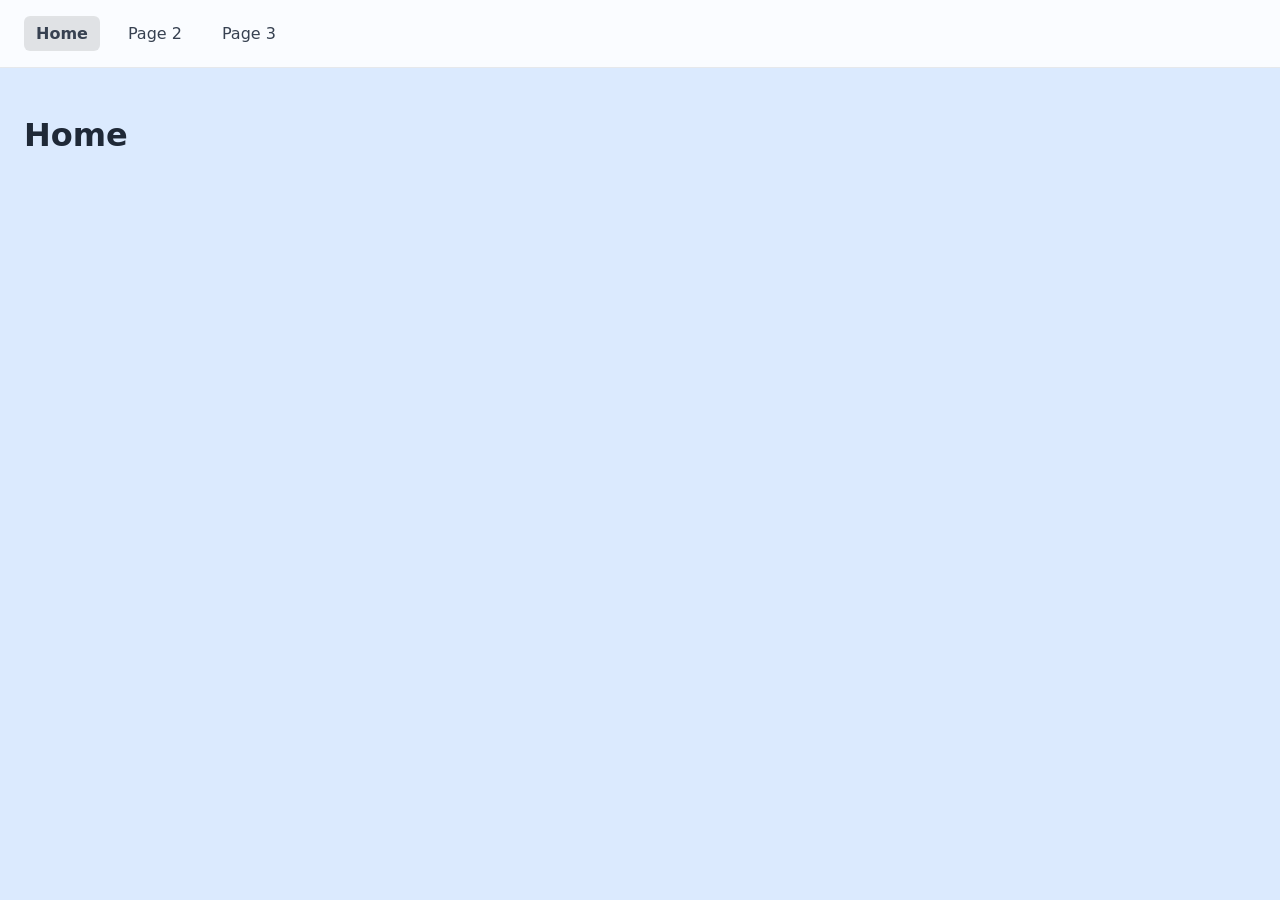
==== index.html @ 267ac988 "Add static 3-page site with nav Co-authored-by: Cursor <cursoragent@cursor.com>" ====
<!DOCTYPE html>
<html lang="en">
<head>
  <meta charset="UTF-8">
  <meta name="viewport" content="width=device-width, initial-scale=1.0">
  <title>Home</title>
  <link rel="stylesheet" href="styles.css">
</head>
<body class="page-home">
  <nav class="nav">
    <a href="index.html" class="active">Home</a>
    <a href="page2.html">Page 2</a>
    <a href="page3.html">Page 3</a>
  </nav>
  <main>
    <h1>Home</h1>
  </main>
</body>
</html>
---- styles.css ----
* {
  box-sizing: border-box;
  margin: 0;
  padding: 0;
}

body {
  min-height: 100vh;
  font-family: system-ui, -apple-system, sans-serif;
  color: #1f2937;
}

.page-home {
  background-color: #dbeafe;
}

.page-two {
  background-color: #dcfce7;
}

.page-three {
  background-color: #fce7f3;
}

.nav {
  display: flex;
  gap: 1rem;
  padding: 1rem 1.5rem;
  background-color: rgba(255, 255, 255, 0.85);
  border-bottom: 1px solid rgba(0, 0, 0, 0.08);
  position: sticky;
  top: 0;
  backdrop-filter: blur(8px);
}

.nav a {
  color: #374151;
  text-decoration: none;
  padding: 0.5rem 0.75rem;
  border-radius: 0.375rem;
  font-weight: 500;
}

.nav a:hover {
  background-color: rgba(0, 0, 0, 0.05);
}

.nav a.active {
  background-color: rgba(0, 0, 0, 0.1);
  font-weight: 600;
}

main {
  padding: 3rem 1.5rem;
}

h1 {
  font-size: 2rem;
}
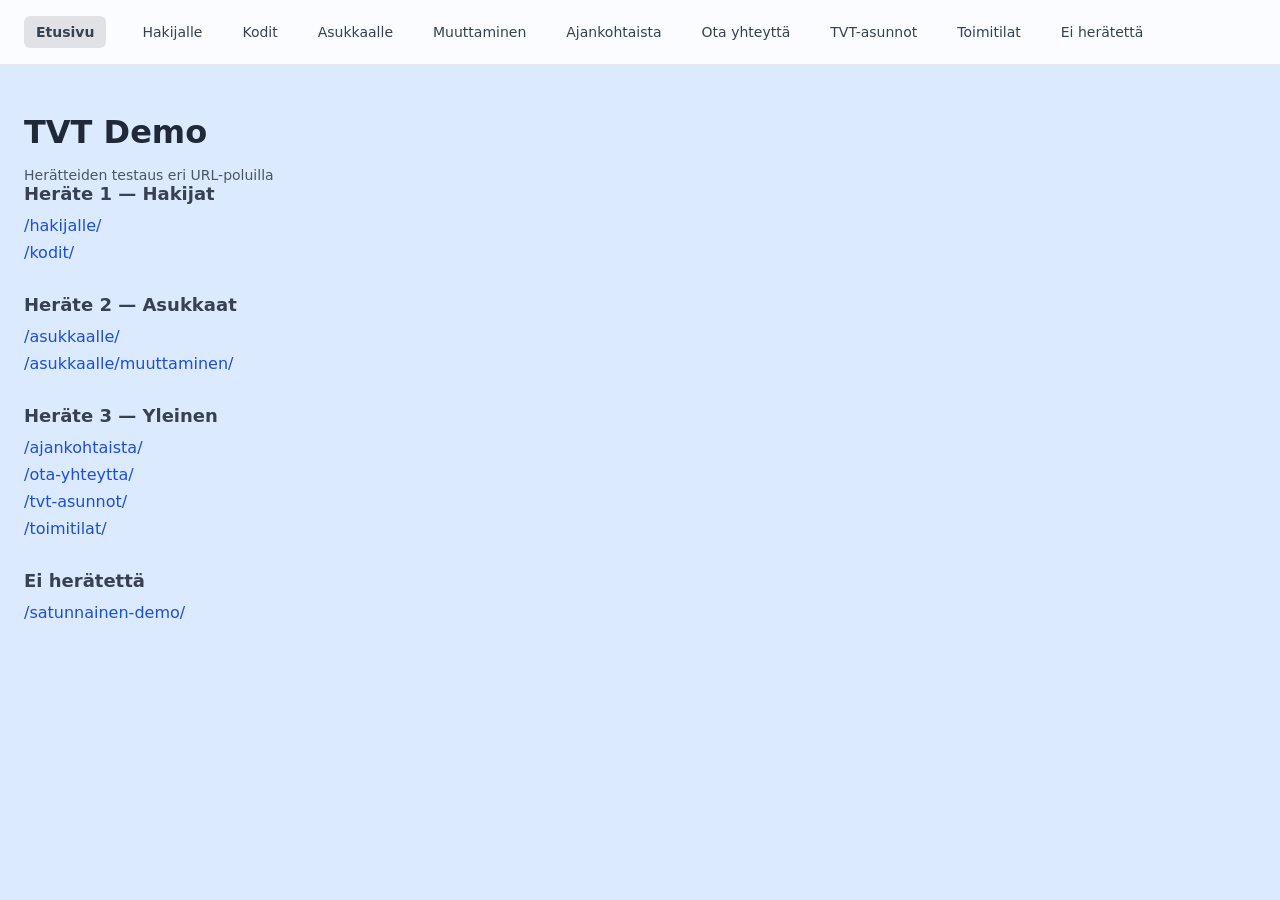
==== commit 6679cbc6: "Add TVT demo pages grouped by Heräte URL paths Replace generic demo pages with tvt.fi-style routes f" ====
--- a/index.html
+++ b/index.html
@@ -1,19 +1,68 @@
 <!DOCTYPE html>
-<html lang="en">
+<html lang="fi">
 <head>
   <meta charset="UTF-8">
   <meta name="viewport" content="width=device-width, initial-scale=1.0">
-  <title>Home</title>
-  <link rel="stylesheet" href="styles.css">
+  <title>TVT Demo</title>
+  <link rel="stylesheet" href="/styles.css">
 </head>
 <body class="page-home">
   <nav class="nav">
-    <a href="index.html" class="active">Home</a>
-    <a href="page2.html">Page 2</a>
-    <a href="page3.html">Page 3</a>
+    <a href="/" class="nav-home active">Etusivu</a>
+    <a href="/hakijalle/">Hakijalle</a>
+    <a href="/kodit/">Kodit</a>
+    <a href="/asukkaalle/">Asukkaalle</a>
+    <a href="/asukkaalle/muuttaminen/">Muuttaminen</a>
+    <a href="/ajankohtaista/">Ajankohtaista</a>
+    <a href="/ota-yhteytta/">Ota yhteyttä</a>
+    <a href="/tvt-asunnot/">TVT-asunnot</a>
+    <a href="/toimitilat/">Toimitilat</a>
+    <a href="/satunnainen-demo/">Ei herätettä</a>
   </nav>
   <main>
-    <h1>Home</h1>
+    <h1>TVT Demo</h1>
+    <p class="path-info">Herätteiden testaus eri URL-poluilla</p>
+
+    <section class="hub-section">
+      <h2>Heräte 1 — Hakijat</h2>
+      <div class="hub-links">
+        <a href="/hakijalle/">/hakijalle/</a>
+        <a href="/kodit/">/kodit/</a>
+      </div>
+    </section>
+
+    <section class="hub-section">
+      <h2>Heräte 2 — Asukkaat</h2>
+      <div class="hub-links">
+        <a href="/asukkaalle/">/asukkaalle/</a>
+        <a href="/asukkaalle/muuttaminen/">/asukkaalle/muuttaminen/</a>
+      </div>
+    </section>
+
+    <section class="hub-section">
+      <h2>Heräte 3 — Yleinen</h2>
+      <div class="hub-links">
+        <a href="/ajankohtaista/">/ajankohtaista/</a>
+        <a href="/ota-yhteytta/">/ota-yhteytta/</a>
+        <a href="/tvt-asunnot/">/tvt-asunnot/</a>
+        <a href="/toimitilat/">/toimitilat/</a>
+      </div>
+    </section>
+
+    <section class="hub-section">
+      <h2>Ei herätettä</h2>
+      <div class="hub-links">
+        <a href="/satunnainen-demo/">/satunnainen-demo/</a>
+      </div>
+    </section>
   </main>
+
+  <!-- Upseller Embed Script -->
+  <script src="https://embed.upseller.cloud/plugin-v5/embed.js" async></script>
+  <script>
+  window['_Up'] = window['_Up'] || {};
+  window['_Up']._UpCId = 'tvtagent';
+  </script>
+  <!-- End Upseller Embed Script -->
 </body>
 </html>
--- a/styles.css
+++ b/styles.css
@@ -14,17 +14,26 @@
   background-color: #dbeafe;
 }
 
-.page-two {
+.page-herate-1 {
+  background-color: #dbeafe;
+}
+
+.page-herate-2 {
   background-color: #dcfce7;
 }
 
-.page-three {
-  background-color: #fce7f3;
+.page-herate-3 {
+  background-color: #fef3c7;
+}
+
+.page-control {
+  background-color: #f3f4f6;
 }
 
 .nav {
   display: flex;
-  gap: 1rem;
+  flex-wrap: wrap;
+  gap: 0.5rem 1rem;
   padding: 1rem 1.5rem;
   background-color: rgba(255, 255, 255, 0.85);
   border-bottom: 1px solid rgba(0, 0, 0, 0.08);
@@ -39,6 +48,7 @@
   padding: 0.5rem 0.75rem;
   border-radius: 0.375rem;
   font-weight: 500;
+  font-size: 0.875rem;
 }
 
 .nav a:hover {
@@ -50,10 +60,65 @@
   font-weight: 600;
 }
 
+.nav-home {
+  font-weight: 600;
+  margin-right: 0.5rem;
+}
+
 main {
   padding: 3rem 1.5rem;
+  max-width: 48rem;
 }
 
 h1 {
   font-size: 2rem;
+  margin-bottom: 0.75rem;
 }
+
+.herate-badge {
+  display: inline-block;
+  padding: 0.25rem 0.75rem;
+  border-radius: 9999px;
+  font-size: 0.875rem;
+  font-weight: 600;
+  margin-bottom: 1.5rem;
+  background-color: rgba(0, 0, 0, 0.08);
+}
+
+.path-info {
+  font-size: 0.875rem;
+  color: #4b5563;
+  margin-top: 1rem;
+}
+
+.path-info code {
+  background-color: rgba(0, 0, 0, 0.06);
+  padding: 0.125rem 0.375rem;
+  border-radius: 0.25rem;
+}
+
+.hub-section {
+  margin-bottom: 2rem;
+}
+
+.hub-section h2 {
+  font-size: 1.125rem;
+  margin-bottom: 0.75rem;
+  color: #374151;
+}
+
+.hub-links {
+  display: flex;
+  flex-direction: column;
+  gap: 0.5rem;
+}
+
+.hub-links a {
+  color: #1d4ed8;
+  text-decoration: none;
+  font-weight: 500;
+}
+
+.hub-links a:hover {
+  text-decoration: underline;
+}
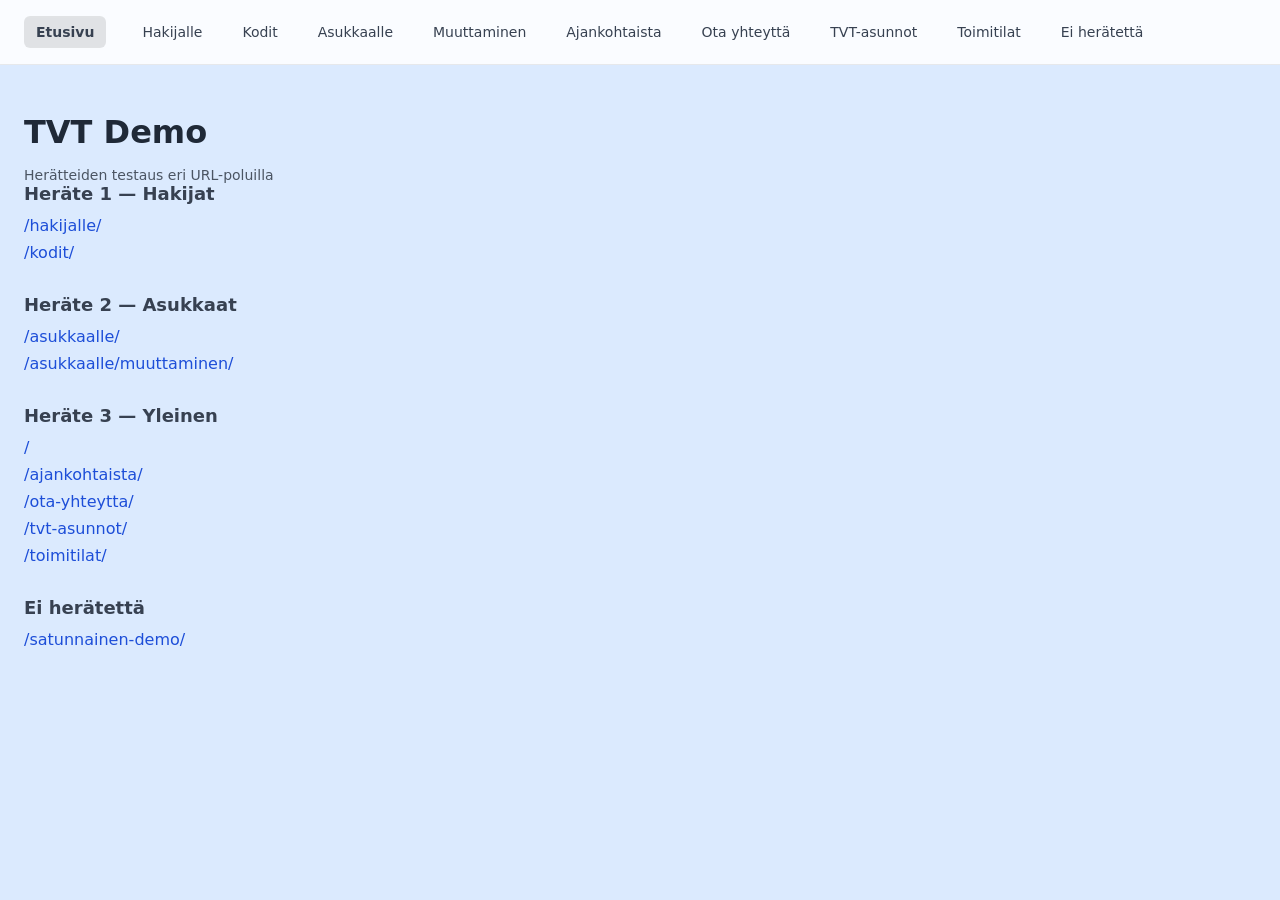
==== commit 6f8463fe: "Show heräte 3 proactive popup on landing page. Match homepage via include_exact on origin and list /" ====
--- a/index.html
+++ b/index.html
@@ -42,6 +42,7 @@
     <section class="hub-section">
       <h2>Heräte 3 — Yleinen</h2>
       <div class="hub-links">
+        <a href="/">/</a>
         <a href="/ajankohtaista/">/ajankohtaista/</a>
         <a href="/ota-yhteytta/">/ota-yhteytta/</a>
         <a href="/tvt-asunnot/">/tvt-asunnot/</a>
@@ -61,7 +62,7 @@
   <script src="https://embed.upseller.cloud/plugin-v5/embed.js" async></script>
   <script>
   window['_Up'] = window['_Up'] || {};
-  window['_Up']._UpCId = 'tvtagent';
+  window['_Up']._UpCId = 'test-popup-tvt-agent';
   </script>
   <!-- End Upseller Embed Script -->
 </body>
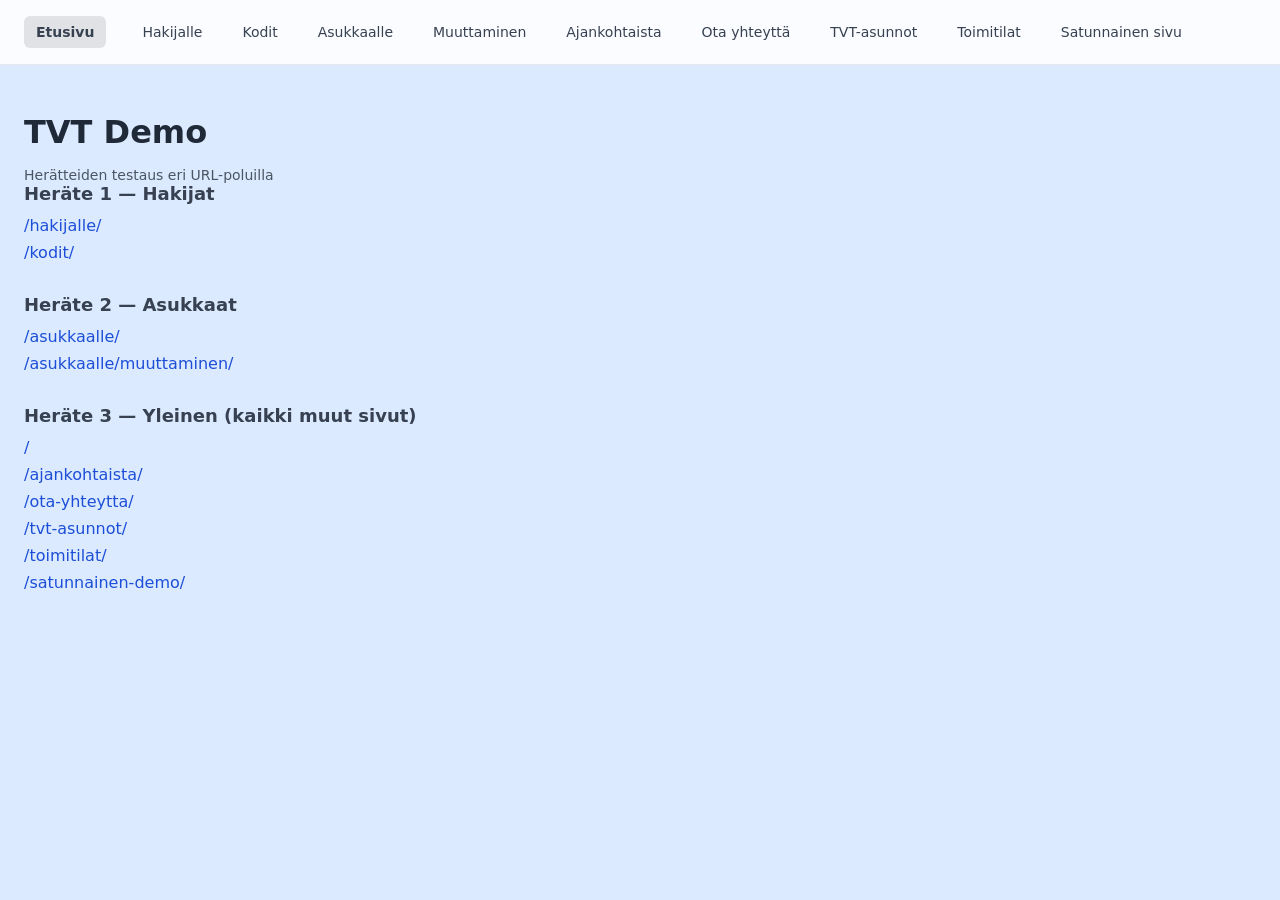
==== commit 0f931b13: "Consolidate popups to 3 herätteitä with bilingual copy Heräte 1 (hakijat) and 2 (asukkaat) keep path" ====
--- a/index.html
+++ b/index.html
@@ -17,7 +17,7 @@
     <a href="/ota-yhteytta/">Ota yhteyttä</a>
     <a href="/tvt-asunnot/">TVT-asunnot</a>
     <a href="/toimitilat/">Toimitilat</a>
-    <a href="/satunnainen-demo/">Ei herätettä</a>
+    <a href="/satunnainen-demo/">Satunnainen sivu</a>
   </nav>
   <main>
     <h1>TVT Demo</h1>
@@ -40,19 +40,13 @@
     </section>
 
     <section class="hub-section">
-      <h2>Heräte 3 — Yleinen</h2>
+      <h2>Heräte 3 — Yleinen (kaikki muut sivut)</h2>
       <div class="hub-links">
         <a href="/">/</a>
         <a href="/ajankohtaista/">/ajankohtaista/</a>
         <a href="/ota-yhteytta/">/ota-yhteytta/</a>
         <a href="/tvt-asunnot/">/tvt-asunnot/</a>
         <a href="/toimitilat/">/toimitilat/</a>
-      </div>
-    </section>
-
-    <section class="hub-section">
-      <h2>Ei herätettä</h2>
-      <div class="hub-links">
         <a href="/satunnainen-demo/">/satunnainen-demo/</a>
       </div>
     </section>
